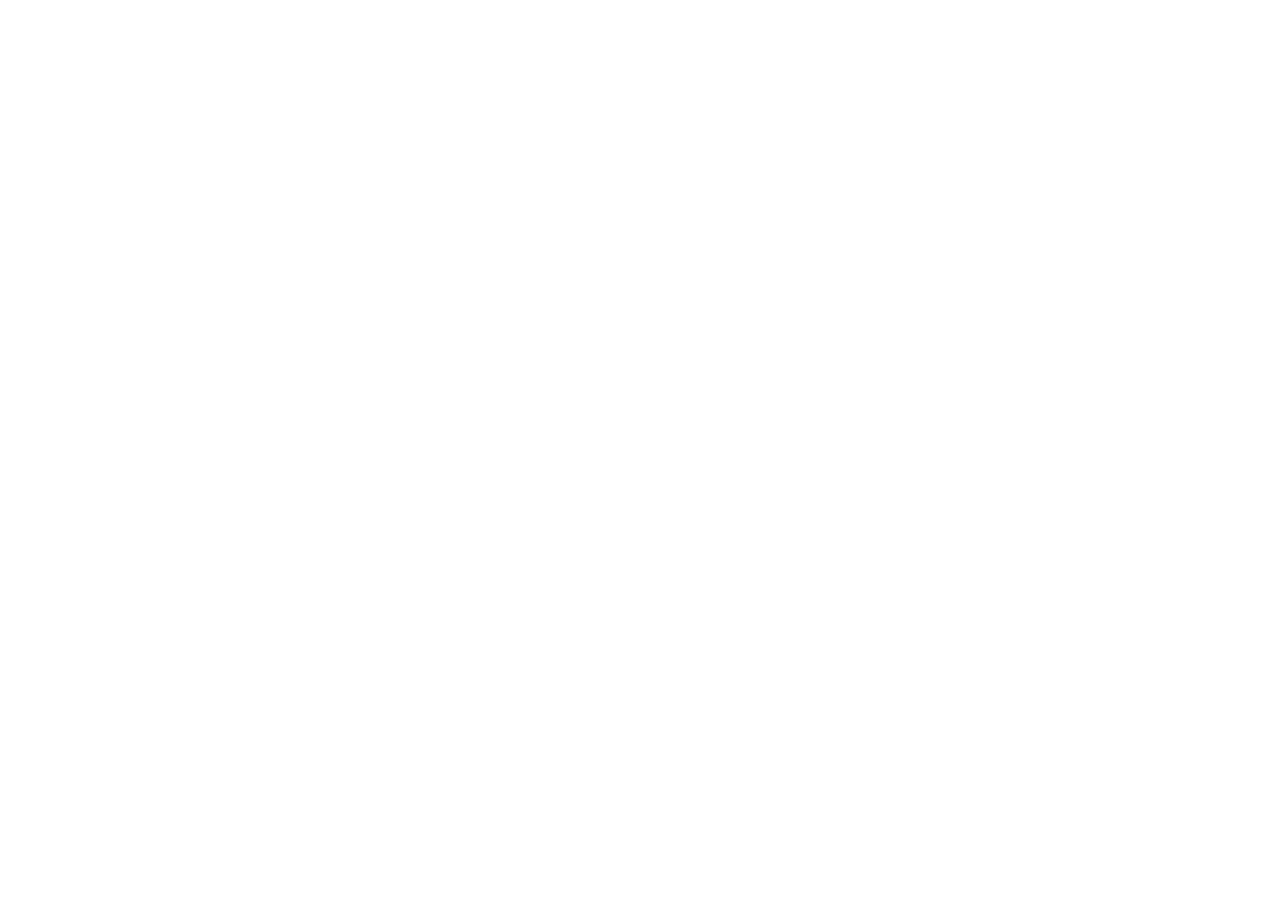
==== index.html @ f553d258 "First commit" ====
<!DOCTYPE html>
<html lang="en">
<head>
    <meta charset="UTF-8">
    <meta name="viewport" content="width=device-width, initial-scale=1.0">
    <meta http-equiv="X-UA-Compatible" content="ie=edge">
    <title>Dice Game</title>
    <link rel="stylesheet" href="style.css">
</head>
<body>
    
    <script src="script.js"></script>
</body>
</html>
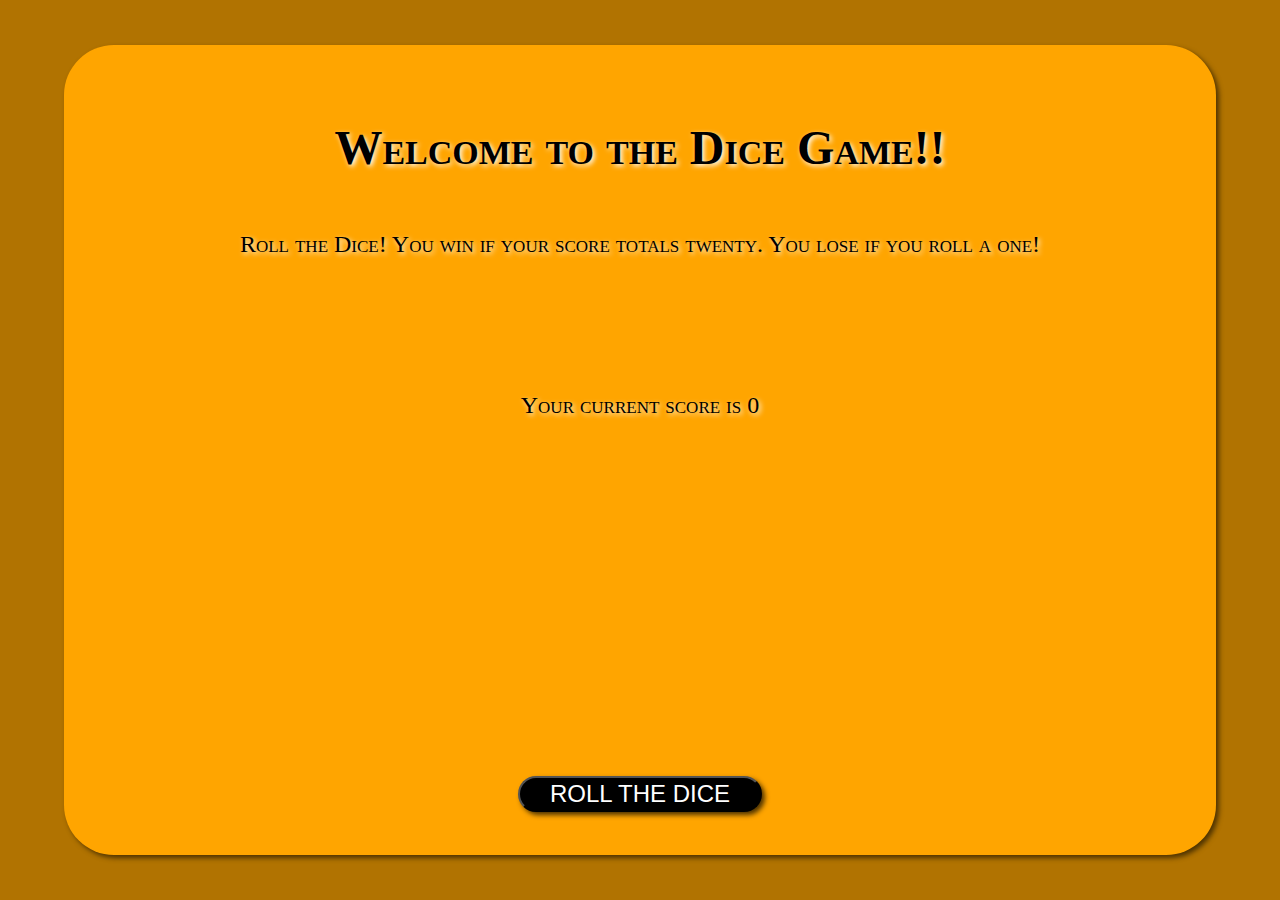
==== commit 4eb09bb4: "nearly there" ====
--- a/index.html
+++ b/index.html
@@ -5,10 +5,30 @@
     <meta name="viewport" content="width=device-width, initial-scale=1.0">
     <meta http-equiv="X-UA-Compatible" content="ie=edge">
     <title>Dice Game</title>
-    <link rel="stylesheet" href="style.css">
+    <link rel="stylesheet" href="main.css">
 </head>
 <body>
-    
-    <script src="script.js"></script>
+    <div id = "main">   
+        <div id = "topBar">
+            <h1>Welcome to the Dice Game!!</h1>
+            <p>Roll the Dice! You win if your score totals twenty. You lose if you roll a one!</p>
+        </div>
+        <div id = "mid">
+            <div id = "score">
+                <p>Your current score is 0</p>
+            </div>
+            <div id = "dice">
+
+            </div>
+            <div id = "roll">
+                <p></p>
+            </div>
+        </div>
+        <div id = botBar>
+            <button id = "roller">ROLL THE DICE</button>
+            <button id = "reset">Game Over. Press to reset!</button>
+        </div>
+    </div>
+        <script src="script.js"></script>
 </body>
 </html>--- a/main.css
+++ b/main.css
@@ -0,0 +1,80 @@
+body {
+    display: flex;
+    height: 100vh;
+    width: 100vw;
+    margin: 0;
+    background-color: rgb(177, 115, 1);
+    flex-direction: column;
+    justify-content: center;
+    align-items: center;
+}
+
+#main {
+    display: flex;
+    height: 90%;
+    width: 90%;
+    background-color: orange;
+    border-radius: 50px;
+    box-shadow: 3px 3px 5px rgb(78, 51, 0);
+    flex-direction: column;
+    align-items: center;
+    justify-content: space-around;
+    
+}
+
+#topBar {
+    display: flex;
+    font-variant: small-caps;
+    font-size: x-large;
+    text-shadow: 2px 2px 5px white;
+    flex-direction: column;
+    align-items: center;
+    justify-content: center;
+    text-align: center;
+}
+
+#score {
+    font-variant: small-caps;
+    font-size: x-large;
+    text-shadow: 2px 2px 5px white;
+    flex-direction: column;
+    align-items: center;
+}
+
+#dice {
+    display: flex;
+    height: 200px;
+    width: 200px;
+    background-image: url();
+    justify-content: center;
+}
+
+#roll{
+    display: flex;
+    font-variant: small-caps;
+    font-size: x-large;
+    text-shadow: 2px 2px 5px white;
+    flex-direction: column;
+    align-items: center;
+    justify-content: center;
+}
+
+#roller {
+    display: inline;
+    font-size: x-large;
+    border-radius: 40px;
+    padding: 2px 30px;
+    background-color: black;
+    color: white;
+    box-shadow: 3px 3px 5px rgb(78, 51, 0);
+}
+
+#reset {
+    display: none;
+    font-size: x-large;
+    border-radius: 40px;
+    padding: 2px 30px;
+    background-color: black;
+    color: white;
+    box-shadow: 3px 3px 5px rgb(78, 51, 0);
+}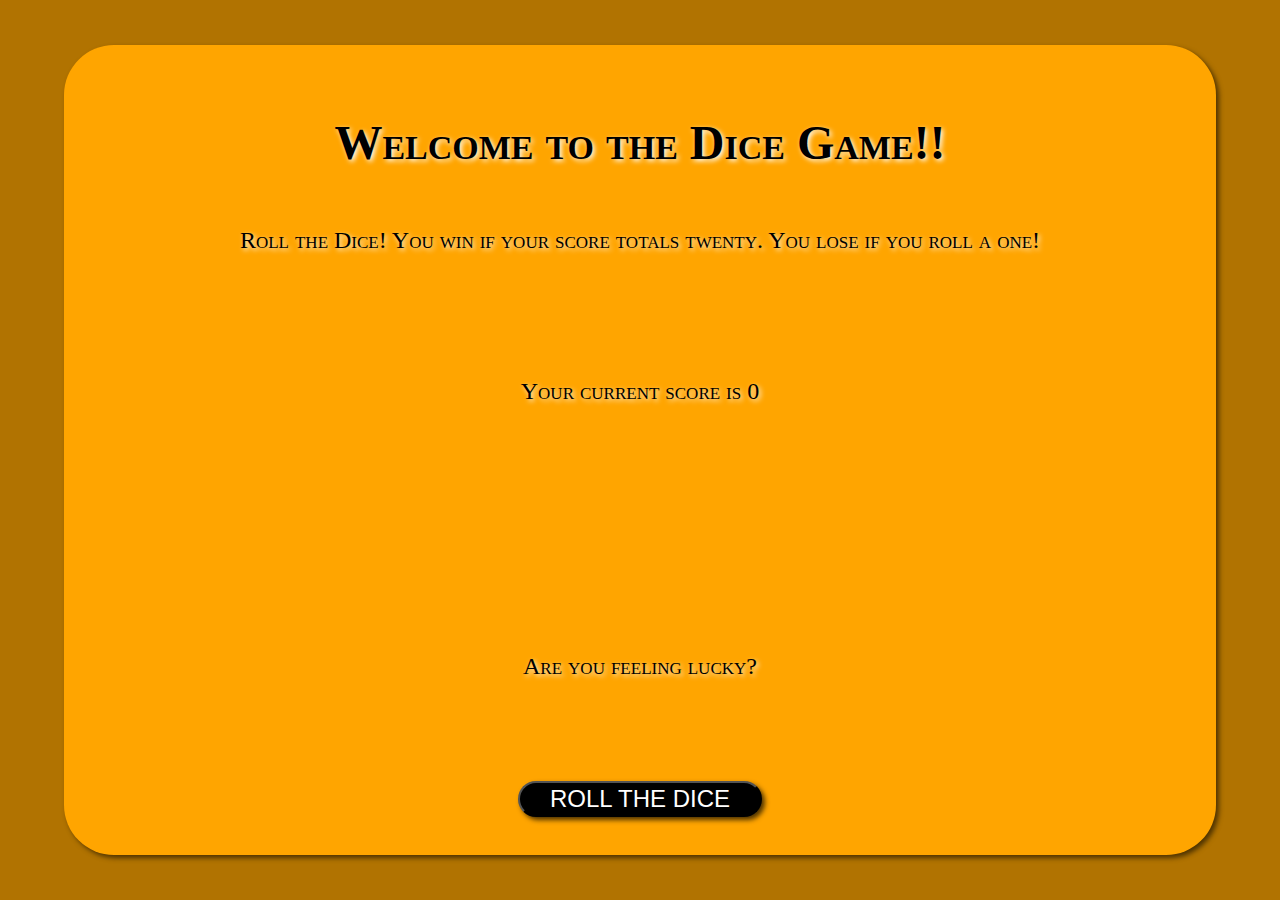
==== commit 06572943: "End of day one" ====
--- a/index.html
+++ b/index.html
@@ -21,7 +21,7 @@
 
             </div>
             <div id = "roll">
-                <p></p>
+                <p>Are you feeling lucky?</p>
             </div>
         </div>
         <div id = botBar>
--- a/main.css
+++ b/main.css
@@ -33,6 +33,13 @@
     text-align: center;
 }
 
+#mid {
+    display: flex;
+    justify-items: center;
+    flex-direction: column;
+    align-items: center;
+}
+
 #score {
     font-variant: small-caps;
     font-size: x-large;
@@ -45,7 +52,6 @@
     display: flex;
     height: 200px;
     width: 200px;
-    background-image: url();
     justify-content: center;
 }
 
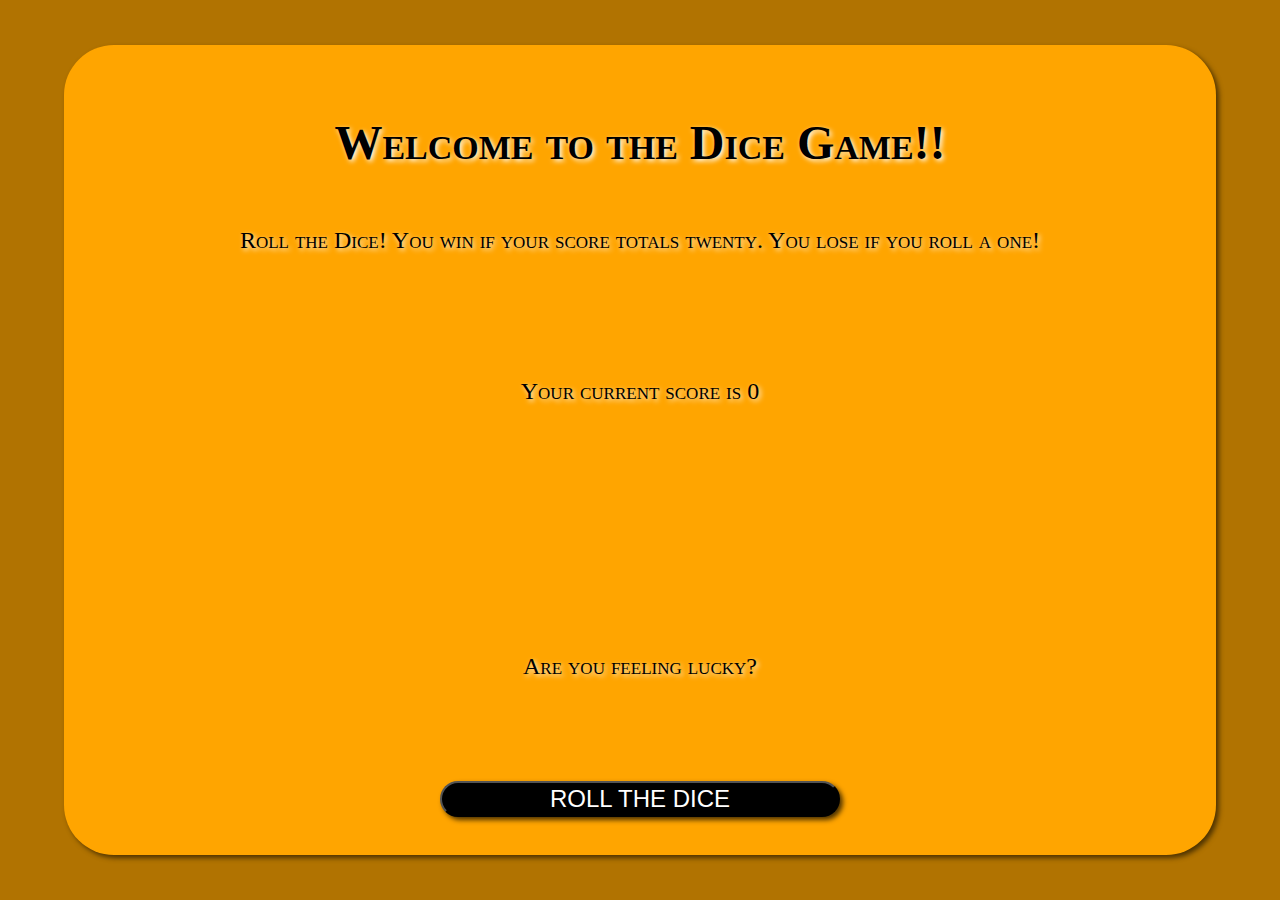
==== commit 1d97b7e4: "more mobile" ====
--- a/index.html
+++ b/index.html
@@ -26,7 +26,7 @@
         </div>
         <div id = botBar>
             <button id = "roller">ROLL THE DICE</button>
-            <button id = "reset">Game Over. Press to reset!</button>
+            <button id = "reset">Press to reset!</button>
         </div>
     </div>
         <script src="script.js"></script>
--- a/main.css
+++ b/main.css
@@ -24,6 +24,7 @@
 
 #topBar {
     display: flex;
+    width: 90%;
     font-variant: small-caps;
     font-size: x-large;
     text-shadow: 2px 2px 5px white;
@@ -52,6 +53,7 @@
     display: flex;
     height: 200px;
     width: 200px;
+    background-size: contain;
     justify-content: center;
 }
 
@@ -68,6 +70,7 @@
 #roller {
     display: inline;
     font-size: x-large;
+    width: 400px;
     border-radius: 40px;
     padding: 2px 30px;
     background-color: black;
@@ -77,10 +80,48 @@
 
 #reset {
     display: none;
+    width: 400px;
     font-size: x-large;
     border-radius: 40px;
     padding: 2px 30px;
     background-color: black;
     color: white;
     box-shadow: 3px 3px 5px rgb(78, 51, 0);
+}
+
+@media only screen and (max-width: 600px) {
+
+    h1 {
+        font-size: x-large;
+    }
+
+    p {
+        font-size: initial;
+    }
+
+    #topBar {
+        width: 90%;
+    }
+
+    #dice {
+        height: 125px;
+        width: 125px;
+    }
+
+    #roll {
+        height: 175px;
+        width: 85%;
+    }
+
+    #roller {
+        width: 200px;
+        margin-bottom: 25px;
+        font-size: initial;
+    }
+
+    #reset {
+        width: 200px;
+        margin-bottom: 25px;
+        font-size: initial;
+    }
 }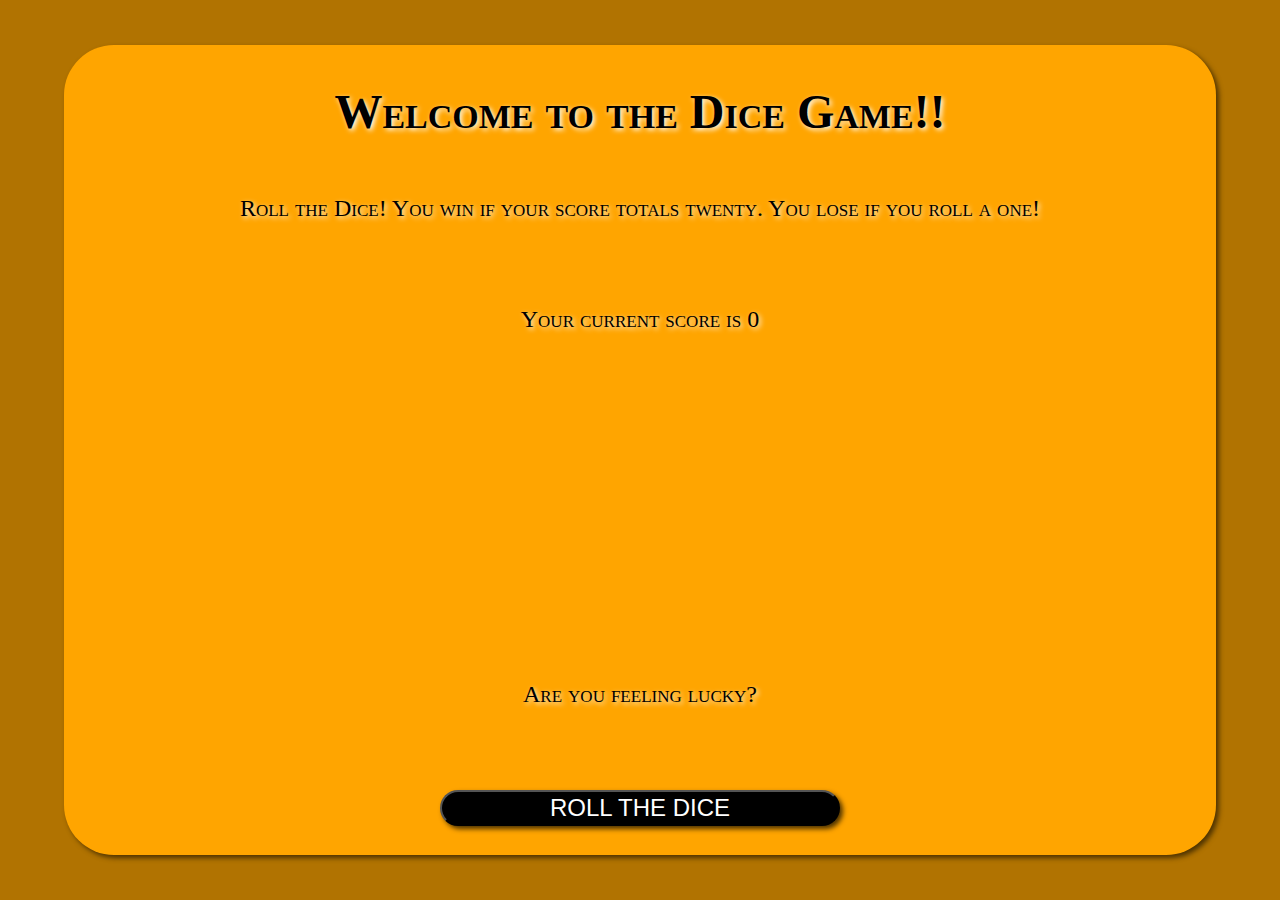
==== commit 7b3f04c5: "Version One Finish" ====
--- a/index.html
+++ b/index.html
@@ -17,8 +17,84 @@
             <div id = "score">
                 <p>Your current score is 0</p>
             </div>
-            <div id = "dice">
-
+            <div class = "scene">
+                <div class = "cube">
+                    <div class = "cube__face cube__face--front">
+                        <div class = "dotOne">
+    
+                        </div>
+                    </div>
+                    <div class = "cube__face cube__face--back">
+                        <div class = "dotTwo">
+    
+                        </div>
+                        <div class = "dotFour">
+    
+                        </div>
+                        <div class = "dotFive">
+    
+                        </div>
+                        <div class = "dotSix">
+    
+                        </div>
+                        <div class = "dotSeven">
+    
+                        </div>
+                        <div class = "dotEight">
+    
+                        </div>
+                    </div>
+                    <div class = "cube__face cube__face--right">
+                        <div class = "dotTwo">
+    
+                        </div>
+                        <div class = "dotThree">
+    
+                        </div>
+                    </div>
+                    <div class = "cube__face cube__face--left">
+                        <div class = "dotOne">
+    
+                        </div>
+                        <div class = "dotTwo">
+    
+                        </div>
+                        <div class = "dotThree">
+    
+                        </div>
+                        <div class = "dotFive">
+    
+                        </div>
+                        <div class = "dotSix">
+    
+                        </div>
+                    </div>
+                    <div class = "cube__face cube__face--top">
+                        <div class = "dotOne">
+    
+                        </div>
+                        <div class = "dotTwo">
+    
+                        </div>
+                        <div class = "dotThree">
+    
+                        </div>
+                    </div>
+                    <div class = "cube__face cube__face--bottom">
+                        <div class = "dotTwo">
+    
+                        </div>
+                        <div class = "dotFour">
+    
+                        </div>
+                        <div class = "dotFive">
+    
+                        </div>
+                        <div class = "dotSix">
+    
+                        </div>
+                    </div>
+                </div>
             </div>
             <div id = "roll">
                 <p>Are you feeling lucky?</p>
--- a/main.css
+++ b/main.css
@@ -25,6 +25,7 @@
 #topBar {
     display: flex;
     width: 90%;
+    height:150px;
     font-variant: small-caps;
     font-size: x-large;
     text-shadow: 2px 2px 5px white;
@@ -36,9 +37,11 @@
 
 #mid {
     display: flex;
-    justify-items: center;
-    flex-direction: column;
-    align-items: center;
+    height: 450px;
+    width: 80%;
+    justify-content: space-between;
+    align-items: center;
+    flex-direction: column;
 }
 
 #score {
@@ -49,13 +52,185 @@
     align-items: center;
 }
 
-#dice {
-    display: flex;
+.scene {
     height: 200px;
     width: 200px;
-    background-size: contain;
-    justify-content: center;
-}
+    perspective: 600px;
+}
+
+.cube {
+    height: 100%;
+    width: 100%;
+    position: relative;
+    transform-style: preserve-3d;
+    transition: 2s ease-out;
+    display: none;
+}
+
+.cube__face {
+    display: grid;
+    position: absolute;
+    height: 200px;
+    width: 200px;
+    background-color: brown;;
+    border-width: 1px;
+    border-style: solid;
+    grid-column: 1;
+    grid-row: 1;
+    grid-template-areas:
+    "one two three"
+    "four five six"
+    "seven eight nine";
+    grid-template-columns: repeat(3, 1fr);
+    grid-template-rows: repeat(3, 1fr);
+    box-shadow: 1px 1px 10px rgb(192, 180, 180);;
+}
+
+.dotOne {
+    align-self: center;
+    justify-self: center;
+    grid-row:2;
+    grid-column:2;
+    border-radius: 50%;
+    background-color: yellow;
+    height: 1.25rem;
+    width: 1.25rem;
+    box-shadow: inset 1px 1px 10px rgb(192, 180, 180);
+    border-style: solid;
+    border-color: black;
+    border-width: 0.5px;
+}
+
+.dotTwo {
+    align-self: center;
+    justify-self: center;
+    grid-row:1;
+    grid-column:1;
+    border-radius: 50%;
+    background-color: yellow;
+    height: 1.25rem;
+    width: 1.25rem;
+    box-shadow: inset 1px 1px 10px rgb(192, 180, 180);
+    border-style: solid;
+    border-color: black;
+    border-width: 0.5px;
+}
+
+.dotThree {
+    align-self: center;
+    justify-self: center;
+    grid-row:3;
+    grid-column:3;
+    border-radius: 50%;
+    background-color: yellow;
+    height: 1.25rem;
+    width: 1.25rem;
+    box-shadow: inset 1px 1px 10px rgb(192, 180, 180);
+    border-style: solid;
+    border-color: black;
+    border-width: 0.5px;
+}
+
+.dotFour {
+    align-self: center;
+    justify-self: center;
+    grid-row:3;
+    grid-column:3;
+    border-radius: 50%;
+    background-color: yellow;
+    height: 1.25rem;
+    width: 1.25rem;
+    box-shadow: inset 1px 1px 10px rgb(192, 180, 180);
+    border-style: solid;
+    border-color: black;
+    border-width: 0.5px;
+}
+
+.dotFive {
+    align-self: center;
+    justify-self: center;
+    grid-row:1;
+    grid-column:3;
+    border-radius: 50%;
+    background-color: yellow;
+    height: 1.25rem;
+    width: 1.25rem;
+    box-shadow: inset 1px 1px 10px rgb(192, 180, 180);
+    border-style: solid;
+    border-color: black;
+    border-width: 0.5px;
+}
+
+.dotSix {
+    align-self: center;
+    justify-self: center;
+    grid-row:3;
+    grid-column:1;
+    border-radius: 50%;
+    background-color: yellow;
+    height: 1.25rem;
+    width: 1.25rem;
+    box-shadow: inset 1px 1px 10px rgb(192, 180, 180);
+    border-style: solid;
+    border-color: black;
+    border-width: 0.5px;
+}
+
+.dotSeven {
+    align-self: center;
+    justify-self: center;
+    grid-row:1;
+    grid-column:2;
+    border-radius: 50%;
+    background-color: yellow;
+    height: 1.25rem;
+    width: 1.25rem;
+    box-shadow: inset 1px 1px 10px rgb(192, 180, 180);
+    border-style: solid;
+    border-color: black;
+    border-width: 0.5px;
+}
+
+.dotEight {
+    align-self: center;
+    justify-self: center;
+    grid-row:3;
+    grid-column:2;
+    border-radius: 50%;
+    background-color: yellow;
+    height: 1.25rem;
+    width: 1.25rem;
+    box-shadow: inset 1px 1px 10px rgb(192, 180, 180);
+    border-style: solid;
+    border-color: black;
+    border-width: 0.5px;
+}
+
+.cube__face--front {
+    transform: rotateY(0deg) translateZ(100px);
+}
+
+.cube__face--right {
+    transform: rotateY(90deg) translateZ(100px);
+}
+
+.cube__face--back {
+    transform: rotateY(180deg) translateZ(100px);
+}
+
+.cube__face--left {
+    transform: rotateY(-90deg) translateZ(100px);
+}
+
+.cube__face--top {
+    transform: rotateX(90deg) translateZ(100px);
+}
+
+.cube__face--bottom {
+    transform: rotateX(-90deg) translateZ(100px);
+}
+
+
 
 #roll{
     display: flex;
